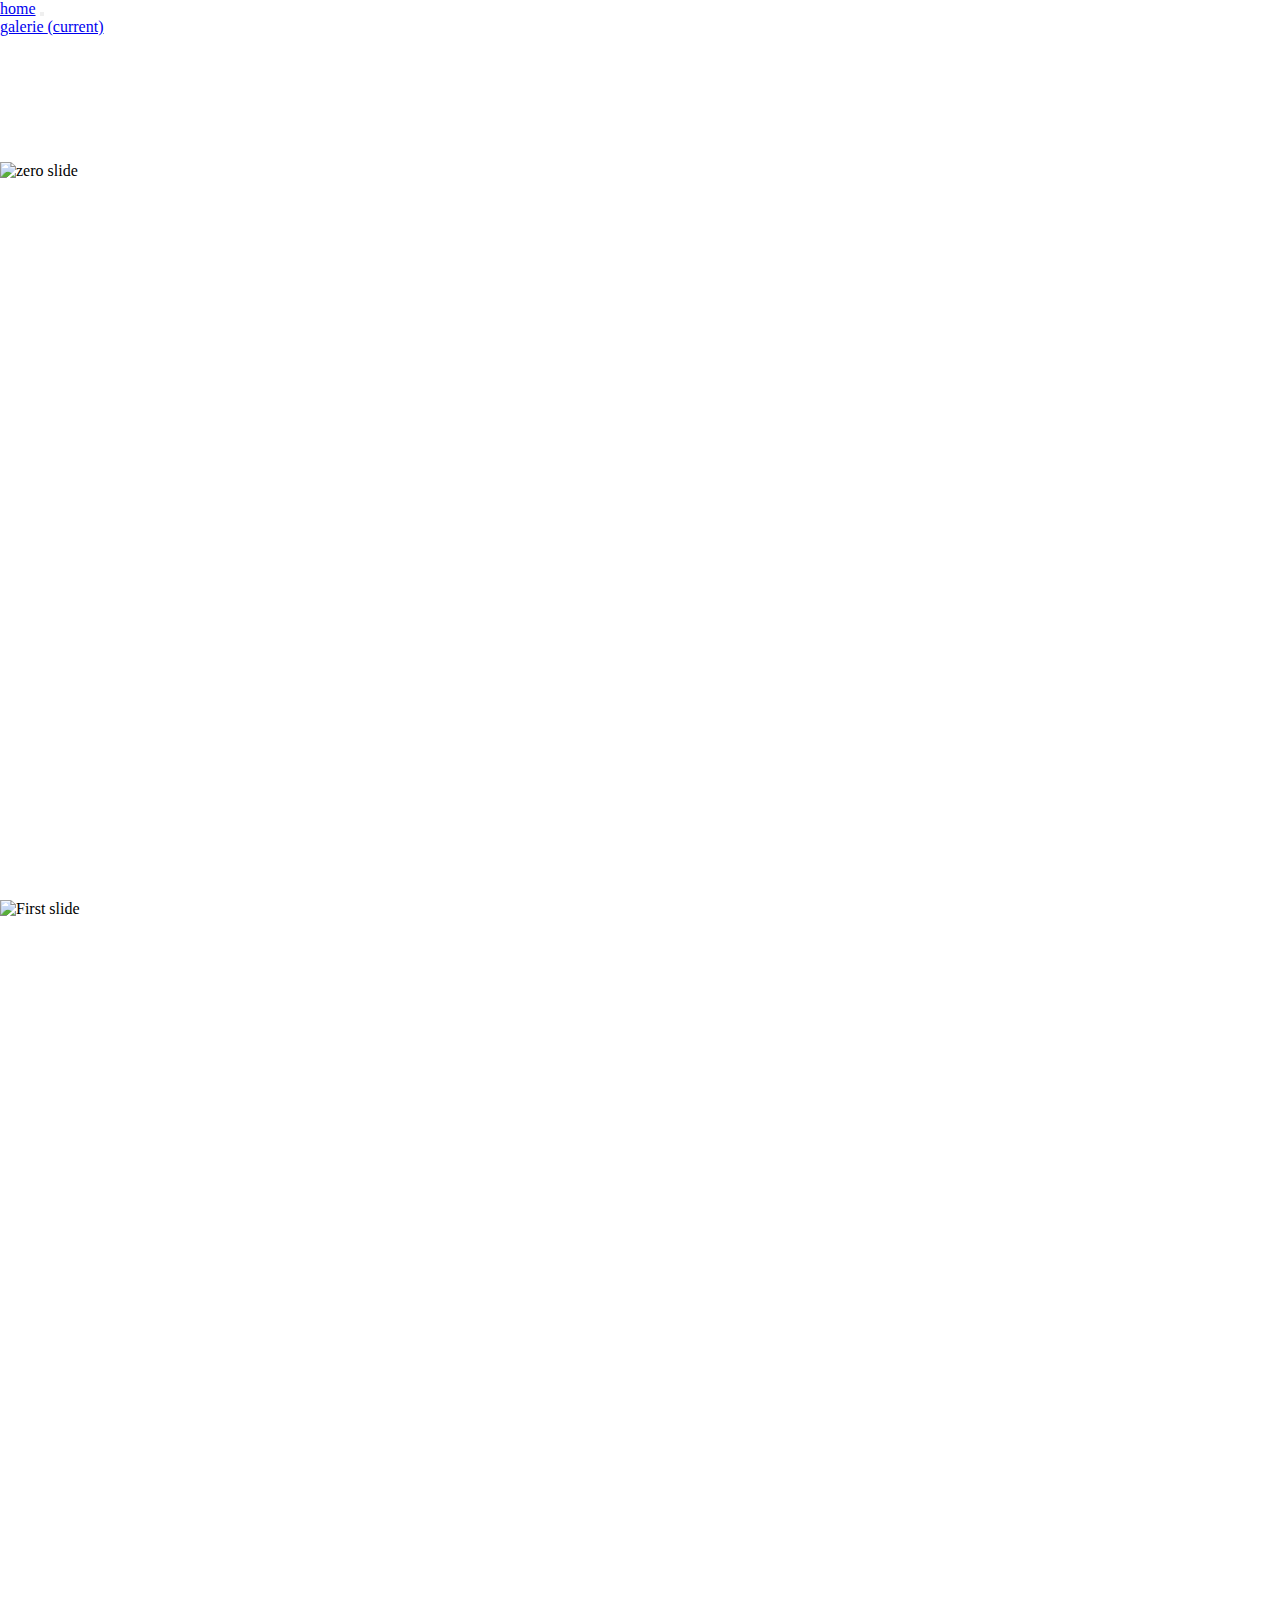
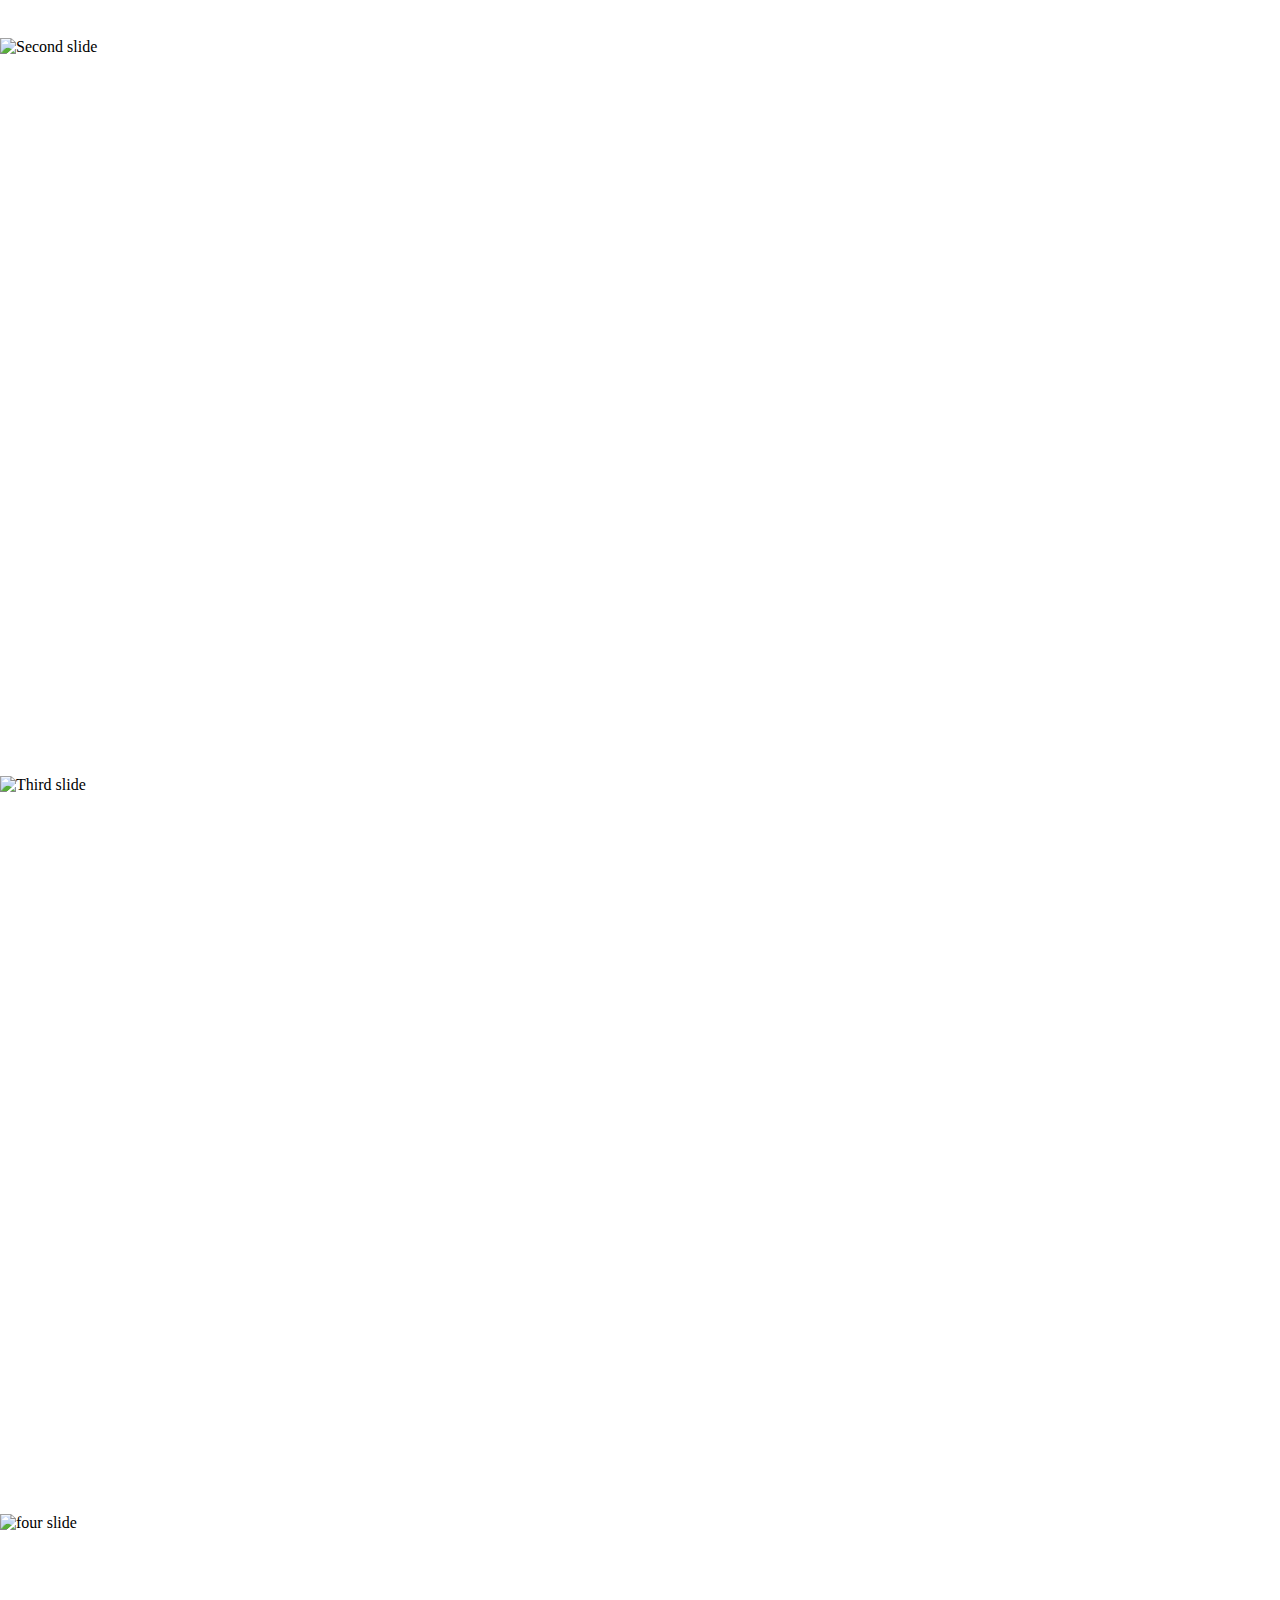
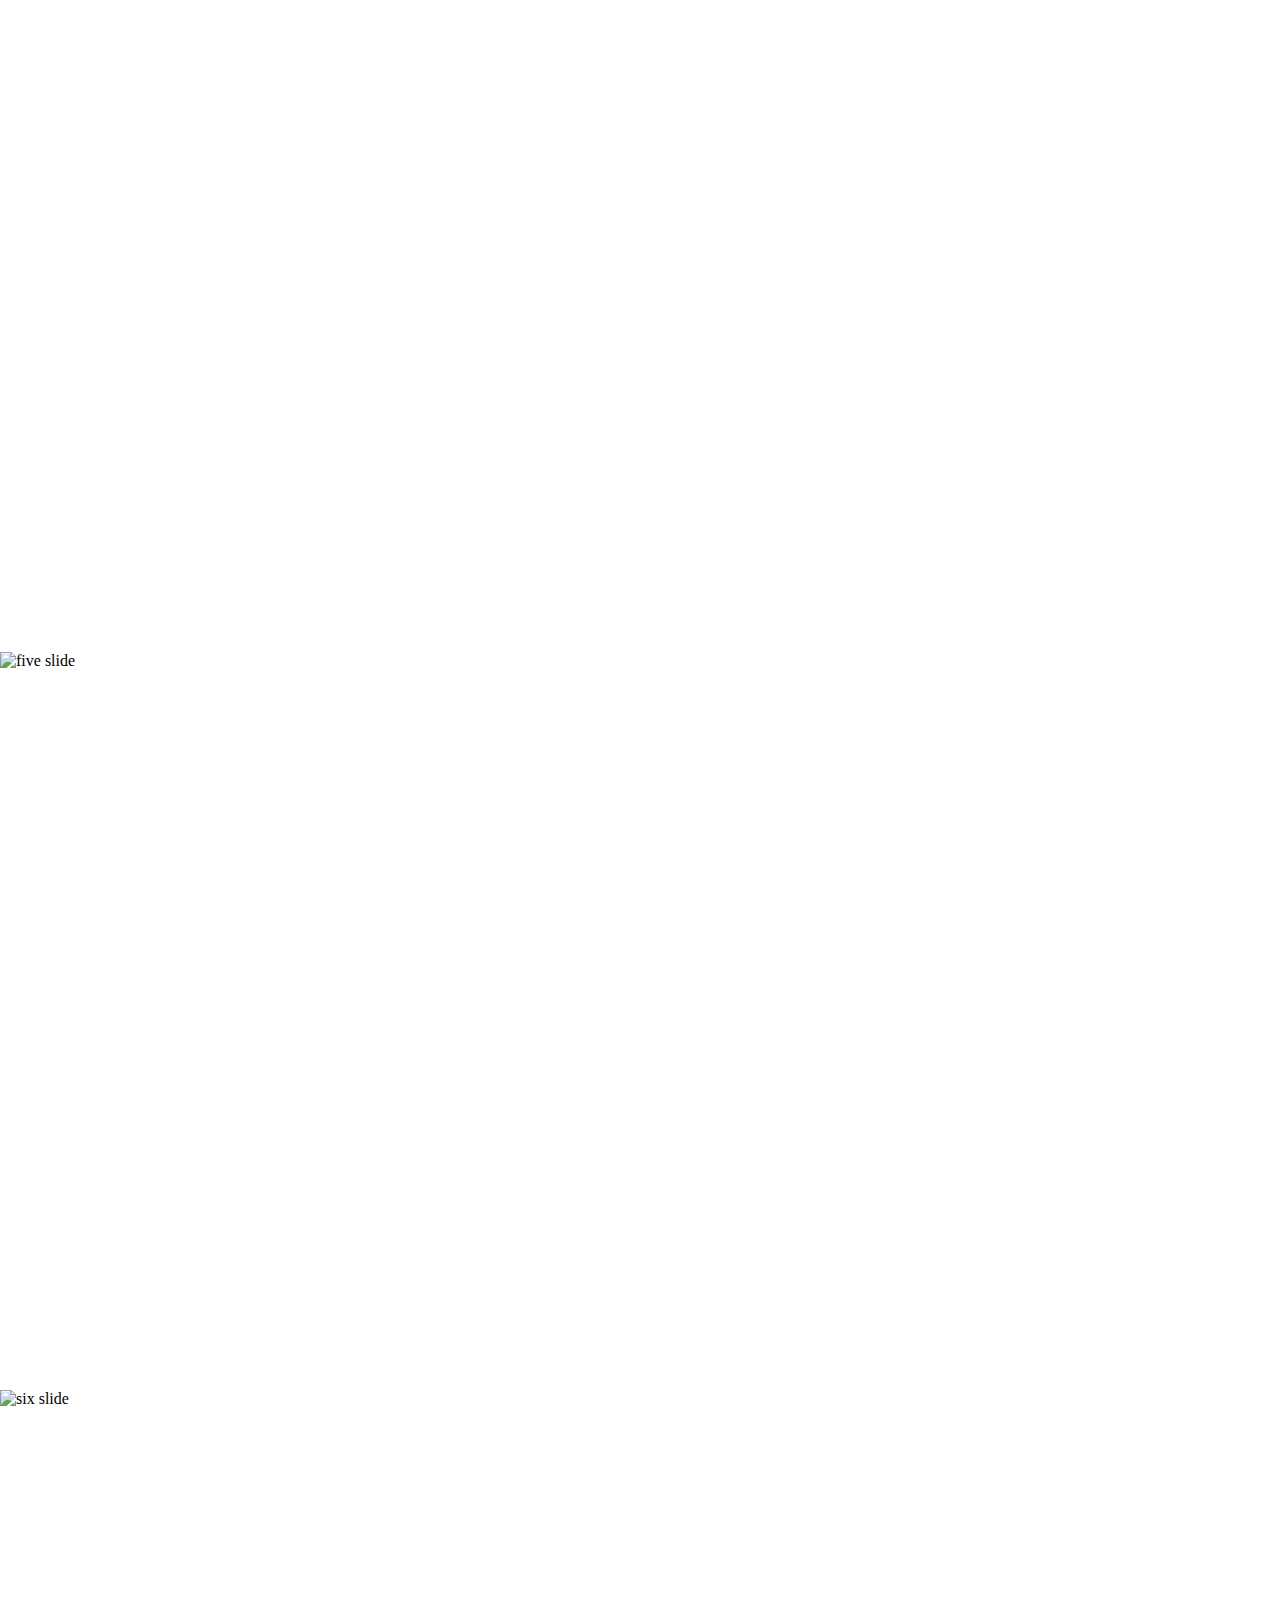
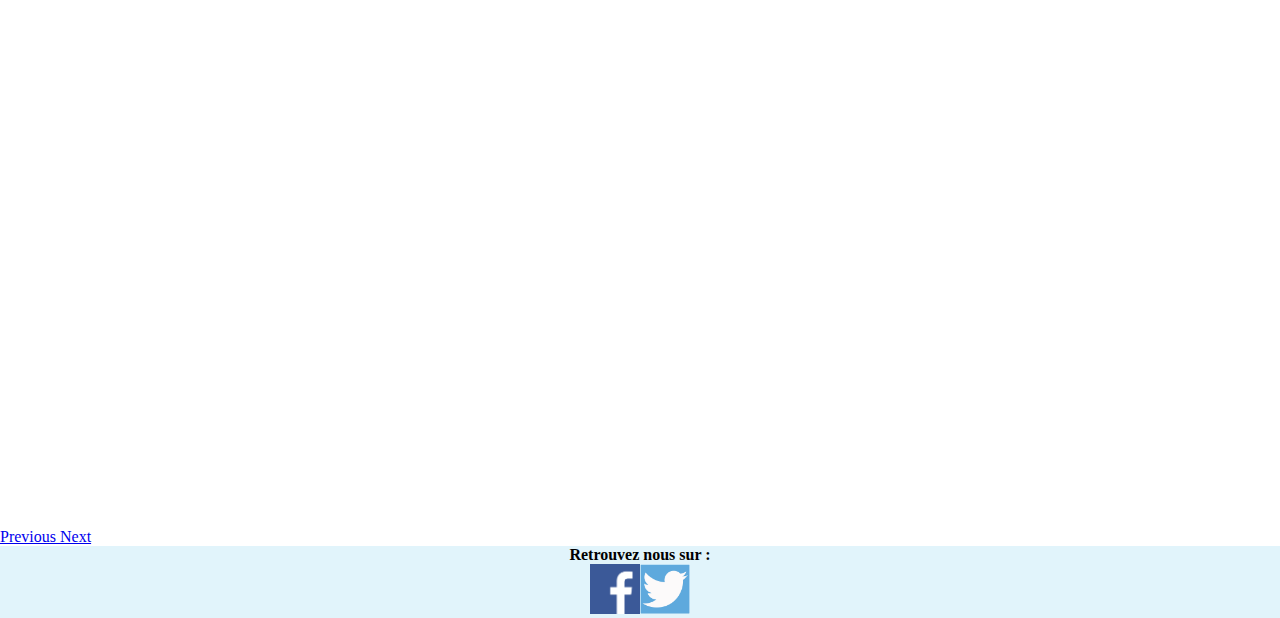
==== exo82.html @ 927fa77d "premiere upload du site" ====
<!DOCTYPE html>
<html>
<head>
  <meta charset="utf-8">
  <meta name="description" content="site de fan sur l univers de one piece">
  <link rel="stylesheet" href="https://maxcdn.bootstrapcdn.com/bootstrap/4.0.0-beta.2/css/bootstrap.min.css" integrity="sha384-PsH8R72JQ3SOdhVi3uxftmaW6Vc51MKb0q5P2rRUpPvrszuE4W1povHYgTpBfshb" crossorigin="anonymous">
  <script src="https://code.jquery.com/jquery-3.2.1.slim.min.js" integrity="sha384-KJ3o2DKtIkvYIK3UENzmM7KCkRr/rE9/Qpg6aAZGJwFDMVNA/GpGFF93hXpG5KkN" crossorigin="anonymous"></script>
  <script src="https://cdnjs.cloudflare.com/ajax/libs/popper.js/1.12.3/umd/popper.min.js" integrity="sha384-vFJXuSJphROIrBnz7yo7oB41mKfc8JzQZiCq4NCceLEaO4IHwicKwpJf9c9IpFgh" crossorigin="anonymous"></script>
  <script src="https://maxcdn.bootstrapcdn.com/bootstrap/4.0.0-beta.2/js/bootstrap.min.js" integrity="sha384-alpBpkh1PFOepccYVYDB4do5UnbKysX5WZXm3XxPqe5iKTfUKjNkCk9SaVuEZflJ" crossorigin="anonymous"></script>
  <link rel="stylesheet" href="exo8.css" type="text/css">
  <title>galerie</title>
</head>
<body>
  <nav class="navbar navbar-expand-lg navbar-light bg-light">
    <a class="navbar-brand" href="exo8.html">home</a>
    <button class="navbar-toggler" type="button" data-toggle="collapse" data-target="#navbarNav" aria-controls="navbarNav" aria-expanded="false" aria-label="Toggle navigation">
      <span class="navbar-toggler-icon"></span>
    </button>
    <div class="collapse navbar-collapse" id="navbarNav">
      <ul class="navbar-nav">
        <li class="nav-item active">
          <a class="nav-link" href="exo82.html">galerie <span class="sr-only">(current)</span></a>
        </li>
      </ul>
    </div>
  </nav>
  <div id="carouselExampleIndicators" class="carousel slide" data-ride="carousel">
    <ol class="carousel-indicators">
      <li data-target="#carouselExampleIndicators" data-slide-to="0" class="active"></li>
      <li data-target="#carouselExampleIndicators" data-slide-to="1"></li>
      <li data-target="#carouselExampleIndicators" data-slide-to="2"></li>
      <li data-target="#carouselExampleIndicators" data-slide-to="3"></li>
      <li data-target="#carouselExampleIndicators" data-slide-to="4"></li>
      <li data-target="#carouselExampleIndicators" data-slide-to="5"></li>
      <li data-target="#carouselExampleIndicators" data-slide-to="6"></li>
    </ol>
    <div class="carousel-inner" id="photo">
      <div class="carousel-item active">
        <img class="d-block w-100" src="http://www.less-real.com/imagevault/uploaded/images/part3/10940.jpg" alt="zero slide">
      </div>
      <div class="carousel-item">
        <img class="d-block w-100" src="https://i.pinimg.com/736x/e1/54/3b/e1543b88b39b89e70cdcd21e978aec77--anime-hd-manga-anime.jpg" alt="First slide">
      </div>
      <div class="carousel-item">
        <img class="d-block w-100" src="http://4.bp.blogspot.com/-nBx363wP_AE/Uu3yQ4OQEoI/AAAAAAAADB8/3qoq-OSj-W8/s0/nico-robin-zoro-franky-chopper-brook-one-piece-luffy-nami-usopp-sanji-hd-wallpaper-1920x1200.jpg" alt="Second slide">
      </div>
      <div class="carousel-item">
        <img class="d-block w-100" src="http://ekladata.com/b7ld4BYA22grOHl2WBybmOK2TMw.jpg" alt="Third slide">
      </div>
      <div class="carousel-item">
        <img class="d-block w-100" src="https://s-media-cache-ak0.pinimg.com/originals/32/42/0c/32420c09cb034d6126f2252b9e78f9d4.jpg" alt="four slide">
      </div>
      <div class="carousel-item">
        <img class="d-block w-100" src="https://i.pinimg.com/736x/bd/37/5b/bd375ba54efe55cb894360e4a7a29161--spreads-manga-art.jpg" alt="five slide">
      </div>
      <div class="carousel-item">
        <img class="d-block w-100" src="https://www.pixelsprite.fr/wp-content/uploads/2016/06/one-piece-burning-blood-une.jpg" alt="six slide">
      </div>
    </div>
    <a class="carousel-control-prev" href="#carouselExampleIndicators" role="button" data-slide="prev">
      <span class="carousel-control-prev-icon" aria-hidden="true"></span>
      <span class="sr-only">Previous</span>
    </a>
    <a class="carousel-control-next" href="#carouselExampleIndicators" role="button" data-slide="next">
      <span class="carousel-control-next-icon" aria-hidden="true"></span>
      <span class="sr-only">Next</span>
    </a>
  </div>
  <footer>
    <div>
      <h4>Retrouvez nous sur :</h4>
      <div class="liens">
        <a href="https://www.facebook.com/blankbelleville/?modal=admin_todo_tour" class="link-image" target="_blank">
          <img src="fb.png" />
        </a>
        <a href="https://twitter.com/bonne_conduite"class="link-image" target="_blank">
          <img src="tw.png" /> </a>
        </div>
      </div>
    </footer>
  </body>
  </html>
---- exo8.css ----
*
{
  padding: 0px;
  margin: 0px;
}

#corp
{
  background-image: url(https://goodies.pcastuces.com/vignettes/8820_l.jpg) ;
  background-size: 100% auto;
  background-repeat: round;
}

.targeted {
  display: none;
}

.targeted:target {
  display: block;
}
#moi
{
  display: none;
}
#moi:target
{
  display: block;
}
footer
{
  background-color: #e1f4fb;
  display: flex;
  justify-content: center;
}
.liens > a > img
{
  display: inline;
  width:50px ;
  height:50px;
}
.container-fluid
{
  margin-top: -32px;
}

.jumbotron
{
  background-color: inherit;
  height: 350px;
  padding-top: 0em;
}

#photo img
{
  display: block;
  height: 82vh;
}
.liens
{
  display: flex;
  justify-content: center;
}
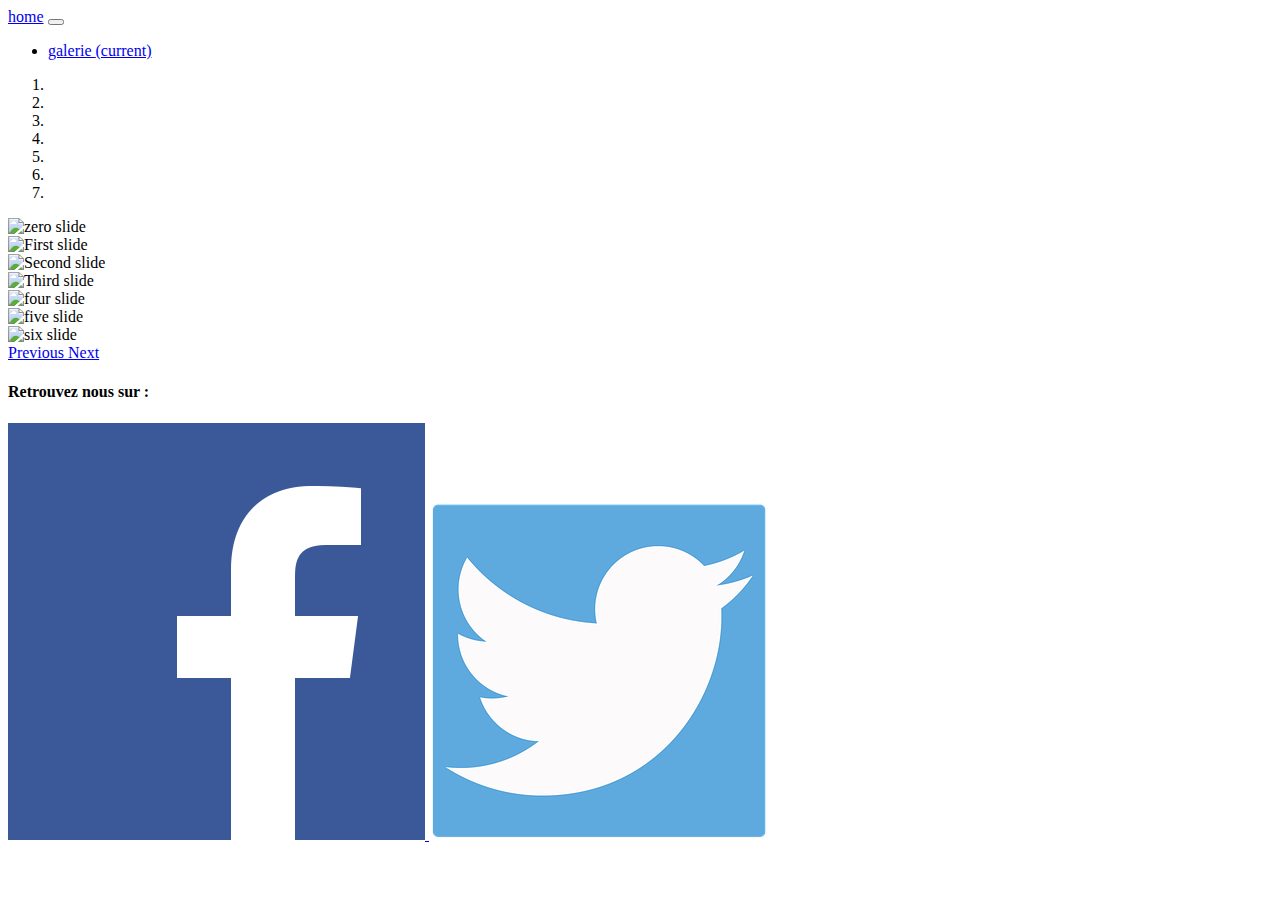
==== commit 4c0c5939: "changement url dans la galery" ====
--- a/exo82.html
+++ b/exo82.html
@@ -7,12 +7,12 @@
   <script src="https://code.jquery.com/jquery-3.2.1.slim.min.js" integrity="sha384-KJ3o2DKtIkvYIK3UENzmM7KCkRr/rE9/Qpg6aAZGJwFDMVNA/GpGFF93hXpG5KkN" crossorigin="anonymous"></script>
   <script src="https://cdnjs.cloudflare.com/ajax/libs/popper.js/1.12.3/umd/popper.min.js" integrity="sha384-vFJXuSJphROIrBnz7yo7oB41mKfc8JzQZiCq4NCceLEaO4IHwicKwpJf9c9IpFgh" crossorigin="anonymous"></script>
   <script src="https://maxcdn.bootstrapcdn.com/bootstrap/4.0.0-beta.2/js/bootstrap.min.js" integrity="sha384-alpBpkh1PFOepccYVYDB4do5UnbKysX5WZXm3XxPqe5iKTfUKjNkCk9SaVuEZflJ" crossorigin="anonymous"></script>
-  <link rel="stylesheet" href="exo8.css" type="text/css">
+  <link rel="stylesheet" href="index.css" type="text/css">
   <title>galerie</title>
 </head>
 <body>
   <nav class="navbar navbar-expand-lg navbar-light bg-light">
-    <a class="navbar-brand" href="exo8.html">home</a>
+    <a class="navbar-brand" href="index.html">home</a>
     <button class="navbar-toggler" type="button" data-toggle="collapse" data-target="#navbarNav" aria-controls="navbarNav" aria-expanded="false" aria-label="Toggle navigation">
       <span class="navbar-toggler-icon"></span>
     </button>
